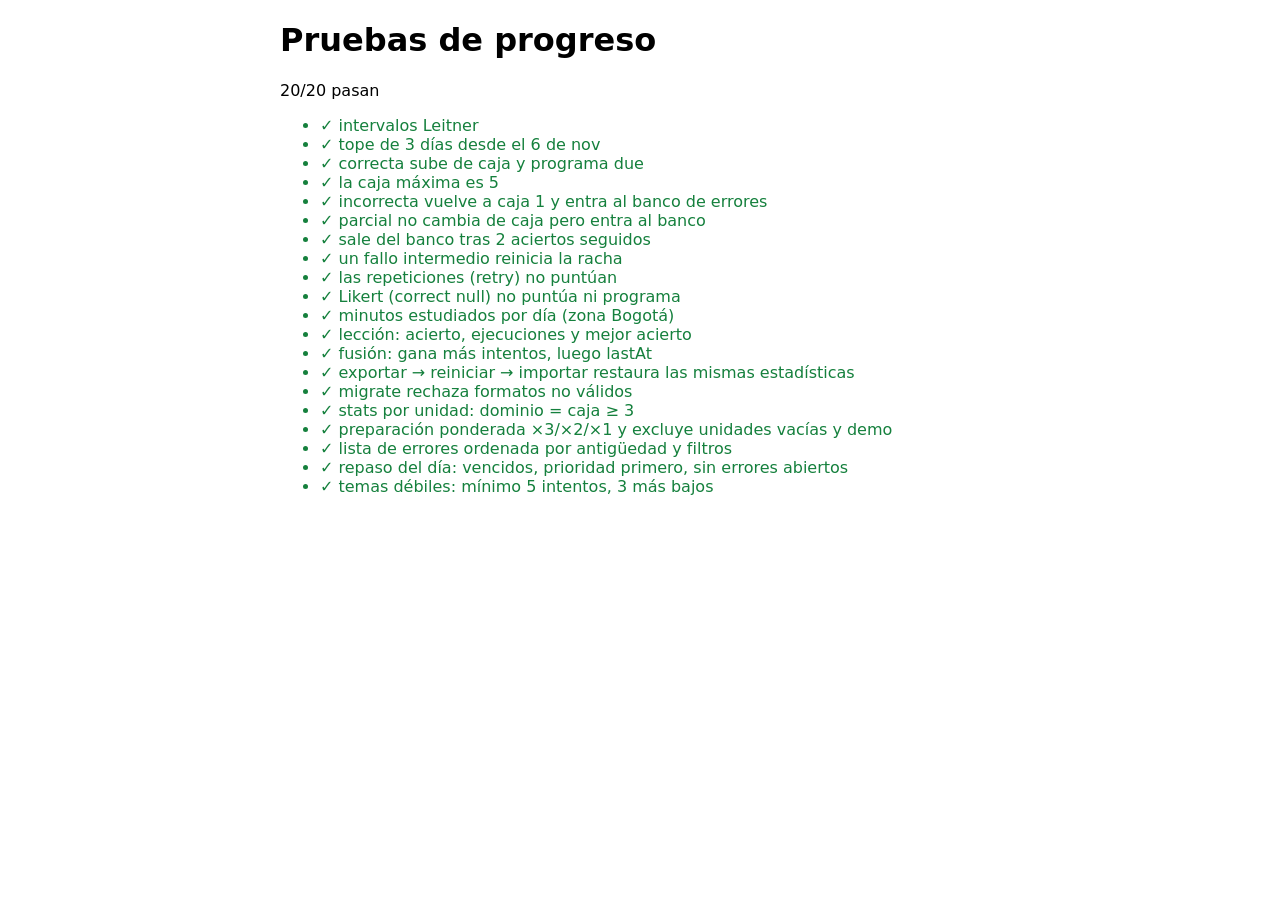
==== tests/progress.html @ bb96493e "Phase 3: progress store, Leitner review, mistake bank, progress and settings screens Co-Authored-By:" ====
<!doctype html>
<html lang="es"><head><meta charset="utf-8"><meta name="viewport" content="width=device-width,initial-scale=1"><title>Pruebas de progreso</title>
<style>body{font-family:system-ui,sans-serif;max-width:720px;margin:16px auto;padding:0 16px}.ok{color:#15803d}.bad{color:#b91c1c}</style></head>
<body><h1>Pruebas de progreso</h1><p id="sum"></p><ul id="out"></ul>
<script type="module">
import { run } from './progress.test.js';
const r = run();
document.getElementById('out').innerHTML = r.map(([n, ok, m]) => `<li class="${ok ? 'ok' : 'bad'}">${ok ? '✓' : '✗'} ${n}${m ? ' — ' + m : ''}</li>`).join('');
document.getElementById('sum').textContent = `${r.filter(x => x[1]).length}/${r.length} pasan`;
</script></body></html>
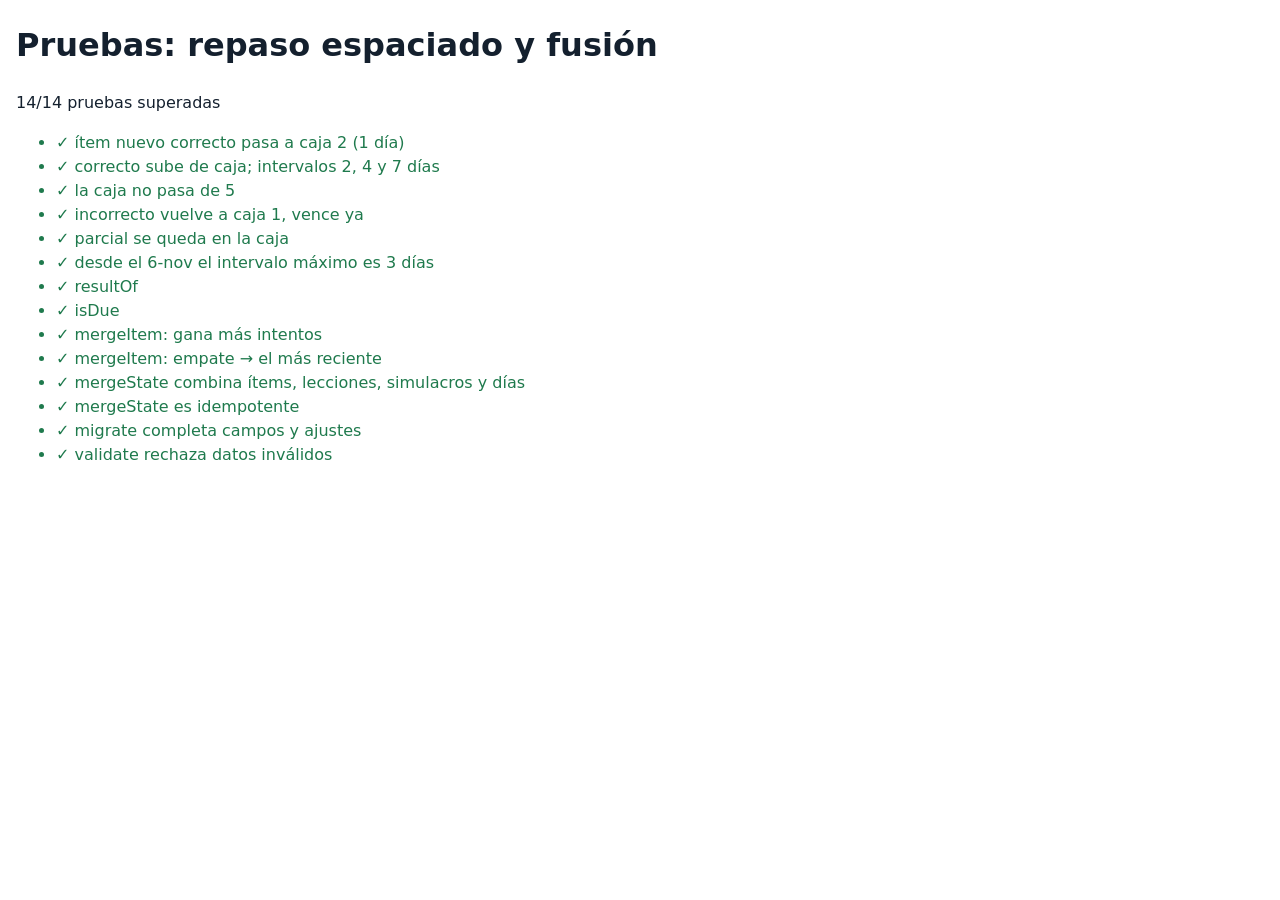
==== commit 8f4731aa: "Phase 3: progress store, spaced review, mistakes, dashboard, settings localStorage progress with in-" ====
--- a/tests/progress.html
+++ b/tests/progress.html
@@ -1,10 +1,25 @@
 <!doctype html>
-<html lang="es"><head><meta charset="utf-8"><meta name="viewport" content="width=device-width,initial-scale=1"><title>Pruebas de progreso</title>
-<style>body{font-family:system-ui,sans-serif;max-width:720px;margin:16px auto;padding:0 16px}.ok{color:#15803d}.bad{color:#b91c1c}</style></head>
-<body><h1>Pruebas de progreso</h1><p id="sum"></p><ul id="out"></ul>
-<script type="module">
-import { run } from './progress.test.js';
-const r = run();
-document.getElementById('out').innerHTML = r.map(([n, ok, m]) => `<li class="${ok ? 'ok' : 'bad'}">${ok ? '✓' : '✗'} ${n}${m ? ' — ' + m : ''}</li>`).join('');
-document.getElementById('sum').textContent = `${r.filter(x => x[1]).length}/${r.length} pasan`;
-</script></body></html>
+<html lang="es-CO">
+<head>
+  <meta charset="utf-8">
+  <meta name="viewport" content="width=device-width, initial-scale=1">
+  <title>Pruebas de progreso</title>
+  <style>
+    body { font: 16px/1.5 system-ui, sans-serif; margin: 16px; background: #fff; color: #14202e; }
+    li.ok { color: #1f7a4d; } li.bad { color: #b3261e; font-weight: 700; }
+  </style>
+</head>
+<body>
+  <h1>Pruebas: repaso espaciado y fusión</h1>
+  <p id="sum">Ejecutando…</p>
+  <ul id="list"></ul>
+  <script type="module">
+    import { results } from './progress.test.js';
+    const ok = results.filter((r) => r.ok).length;
+    document.getElementById('sum').textContent = `${ok}/${results.length} pruebas superadas`;
+    document.getElementById('list').innerHTML = results.map((r) =>
+      `<li class="${r.ok ? 'ok' : 'bad'}">${r.ok ? '✓' : '✗'} ${r.name}${r.ok ? '' : ` — ${r.err}`}</li>`).join('');
+    document.title = ok === results.length ? 'OK' : 'FALLAS';
+  </script>
+</body>
+</html>
